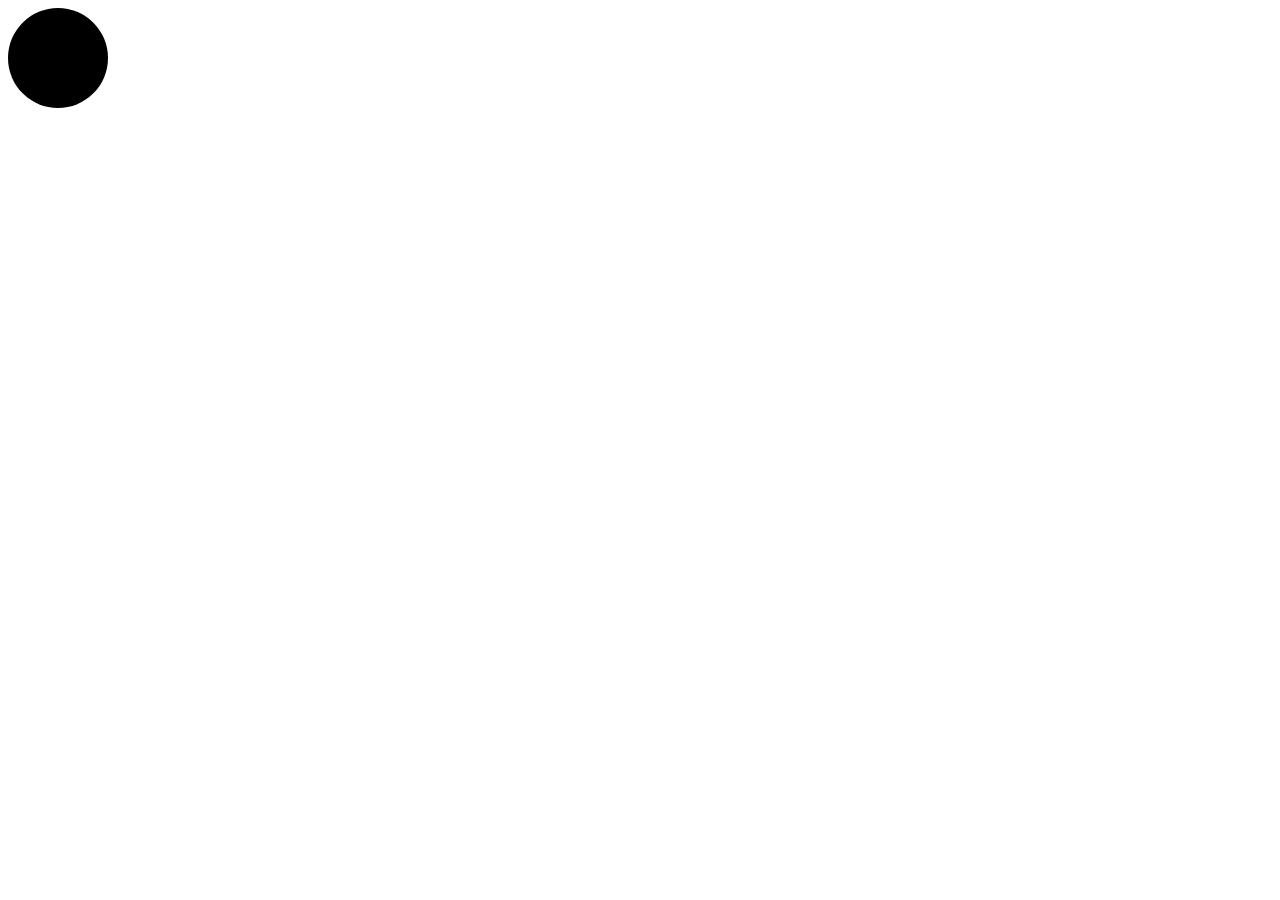
==== task3/index.html @ 1da6ee2d "налаживание работы task2 и создание task3" ====
<!DOCTYPE html>
<html lang="en">
<head>
    <meta charset="UTF-8">
    <title>JS-Start. 3 задача</title>
    <link rel="stylesheet" type="text/css" href="style.css">
</head>
<body>
<div id="trafficLight"></div>
<script src="script.js"></script>
</body>
</html>
---- task3/style.css ----
#trafficLight {
    width: 100px;
    height: 100px;
    border-radius: 50%;
    background: black;
  }
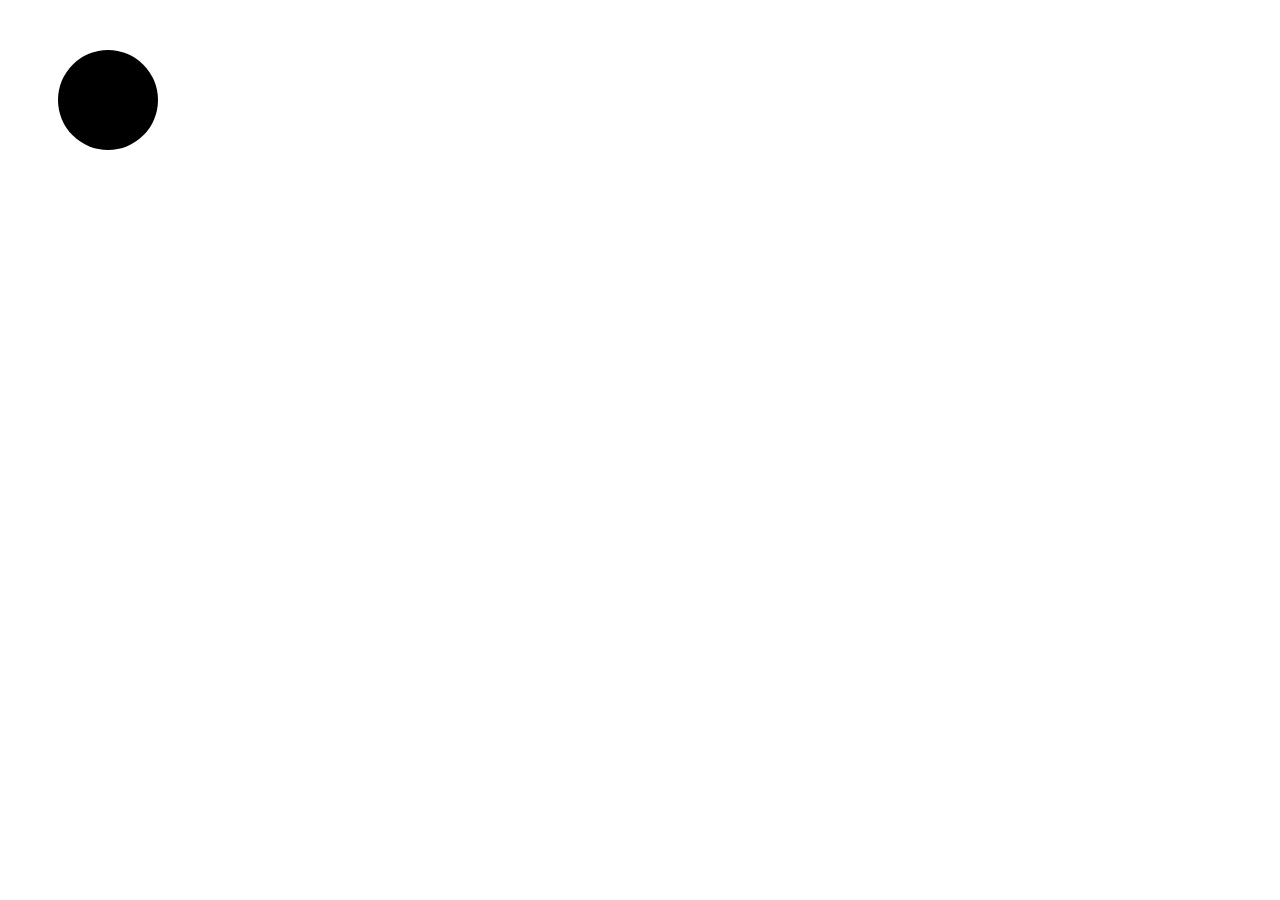
==== commit 4a5c7acd: "многочисленные неудачные попытки улучшить светофор" ====
--- a/task3/index.html
+++ b/task3/index.html
@@ -5,8 +5,8 @@
     <title>JS-Start. 3 задача</title>
     <link rel="stylesheet" type="text/css" href="style.css">
 </head>
-<body>
-<div id="trafficLight"></div>
+ <div id="trafficLight"></div>
+   
 <script src="script.js"></script>
 </body>
 </html>--- a/task3/style.css
+++ b/task3/style.css
@@ -3,4 +3,8 @@
     height: 100px;
     border-radius: 50%;
     background: black;
-  }+    align-items: center;
+    margin: 50px;
+  }
+
+
